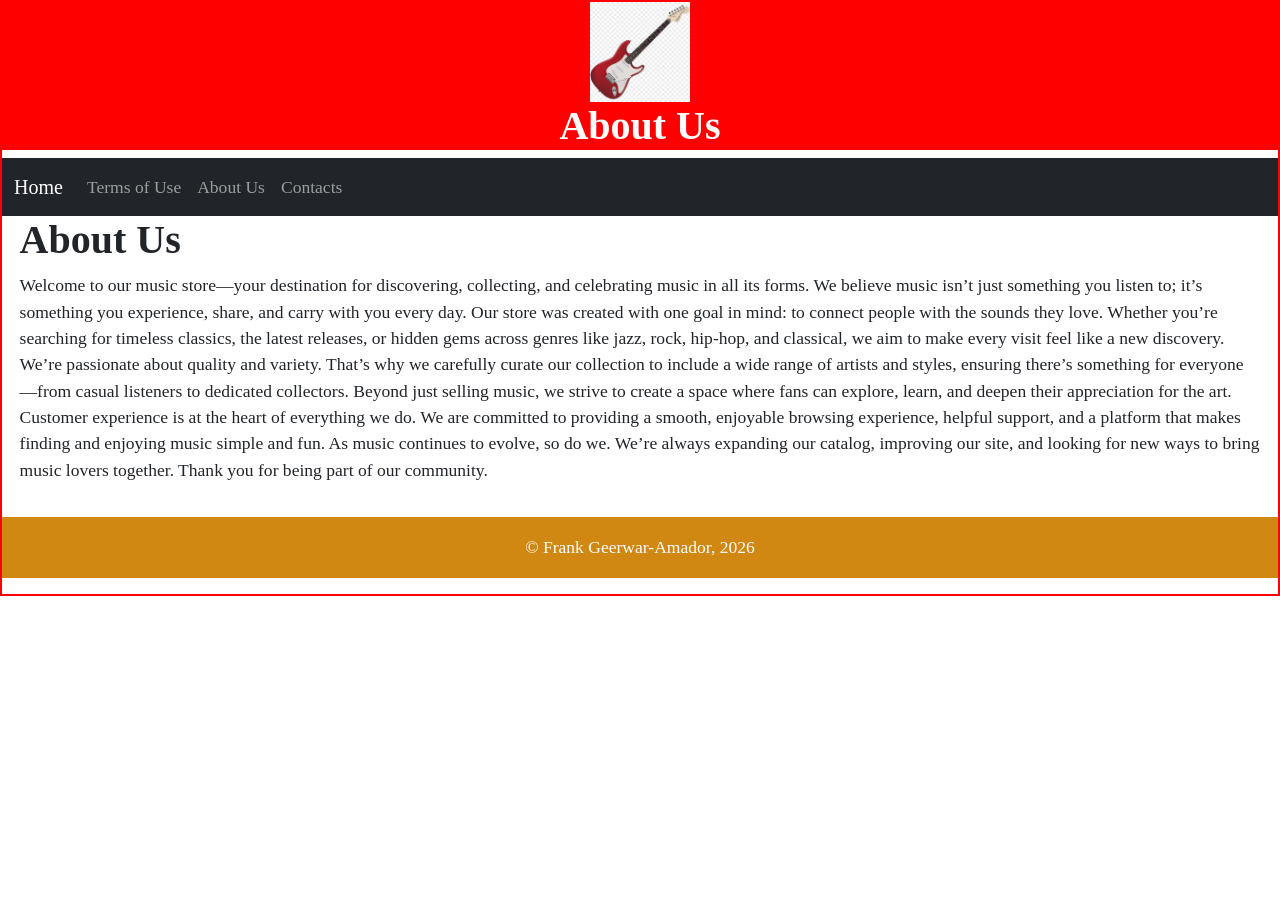
==== AboutUs.html @ 42125487 "About Us update" ====
<!DOCTYPE html>
<html lang="en">
<style>
header{
  line-height: 1.2;
  text-align: center;
  font-family:'Times New Roman', Times, serif;
  background-color: red;
  & h1{
    color: white;
  }
}
</style>
<head>
    <meta charset="utf-8">
    <title>Musictopia</title>
	<meta name="viewport" content="width=device-width, initial-scale=1">
    <link rel="icon" href="Project images/Icon.jpg">
    <link href="https://cdn.jsdelivr.net/npm/bootstrap@5.3.3/dist/css/bootstrap.min.css" rel="stylesheet">
    <link rel="images" href="Project images/">
    <link rel="stylesheet" href="style/style.css">
</head>
<body>
    <header>
    <img src="Project images/Logo.png" alt="Logo" width="100" height="100">
    <h1><strong>About Us</strong></h1>
    </header>
        <nav class="navbar navbar-expand-lg navbar-dark bg-dark">
  <div class="container-fluid">
    <a class="navbar-brand" href="https://frankgeerwar-amador.github.io/Project_Part4/#">Home</a>
    <button class="navbar-toggler" type="button" data-bs-toggle="collapse" data-bs-target="#navbarNav">
      <span class="navbar-toggler-icon"></span>
    </button>
    <div class="collapse navbar-collapse" id="navbarNav">
      <ul class="navbar-nav">
        <li class="nav-item">
          <a class="nav-link" href="Terms.html">Terms of Use</a>
        </li>
        <li class="nav-item">
          <a class="nav-link" href="AboutUs.html">About Us</a>
        </li>
          <li class="nav-item">
          <a class="nav-link" href="Contacts.html">Contacts</a>
        </li>
      </ul>
    </div>
  </div>
</nav>
<main>
    <h1><strong>About Us</strong></h1>
    <p>Welcome to our music store—your destination for discovering, collecting, and celebrating music in all its forms. We believe music isn’t just something you listen to; it’s something you experience, share, and carry with you every day.

Our store was created with one goal in mind: to connect people with the sounds they love. Whether you’re searching for timeless classics, the latest releases, or hidden gems across genres like jazz, rock, hip-hop, and classical, we aim to make every visit feel like a new discovery.

We’re passionate about quality and variety. That’s why we carefully curate our collection to include a wide range of artists and styles, ensuring there’s something for everyone—from casual listeners to dedicated collectors. Beyond just selling music, we strive to create a space where fans can explore, learn, and deepen their appreciation for the art.

Customer experience is at the heart of everything we do. We are committed to providing a smooth, enjoyable browsing experience, helpful support, and a platform that makes finding and enjoying music simple and fun.

As music continues to evolve, so do we. We’re always expanding our catalog, improving our site, and looking for new ways to bring music lovers together.

Thank you for being part of our community.</p>
</main>
<footer>
        <p>&copy; Frank Geerwar-Amador, 2026</p>
    </footer>
    <script src="https://cdn.jsdelivr.net/npm/bootstrap@5.3.3/dist/js/bootstrap.bundle.min.js"></script>
</body>
</html>
---- style/style.css ----
*{
    margin: 0;
    padding: 0;
    box-sizing: border-box;
}
header{
    line-height: 1.2;
    text-align: center;
    font-family:'Times New Roman', Times, serif;
    & h2{
        color: rgb(255, 255, 255)
    }
}

body {
	font-family: 'Times New Roman', Times, serif;
    font-size: calc(15px + .2vw);
	line-height: 1.5;
	margin: auto;
	border: 2px solid #ff0000;
}


main{
    display: flex;
	flex-direction:column;
	padding: 0 1em 1em;
}
section{
    width: 75%;
    padding-left: .5em;
    border-bottom: 2px solid red;
}
aside{
    width: 25%;
    padding-right: .5em;
}
nav{
    & ul{
        text-align: center;
    }
}
footer{
    background-color: rgb(209, 136, 18);
    & p{
        text-align: center;
        padding: 1em 0;
        color: white;
    }
}
.flip-card {
  width: 280px;
  height: 200px;
  perspective: 1000px;
}

.flip-card-inner {
  width: 100%;
  height: 100%;
  position: relative;
  transition: transform 0.6s;
  transform-style: preserve-3d;
}

.flip-card:hover .flip-card-inner {
  transform: rotateY(180deg);
}

.flip-card-front, .flip-card-back {
  position: absolute;
  width: 100%;
  height: 100%;
  backface-visibility: hidden;
  border-radius: 10px;
  display: flex;
  align-items: center;
  justify-content: center;
  font-size: 20px;
}

.flip-card-front {
  background: #00e1ff;
  color: white;
 display: flex;
  flex-direction: column;
  overflow: hidden;
  border-radius: 10px;
}

.flip-card-back {
  background: #28a5a7;
  color: white;
  transform: rotateY(180deg);
}

.card-container{
    display: flex;
    gap: 20px;
    justify-content: center;
    flex-wrap: wrap;
}

.title{
    background: rgba(0, 0, 0, 0.7); /* dark bar */
    color: white;
    text-align: center;
    padding: 16px;
    & h4{
        margin: 0;
        font-size: 16px;
    }
}
.facts{
    border-top: 2px solid red;
	border-bottom: 2px solid red;
	padding: .5em 0 1em;
}
.navbar-nav .dropdonw-menu{
    margin-top: 0.5rem;
}
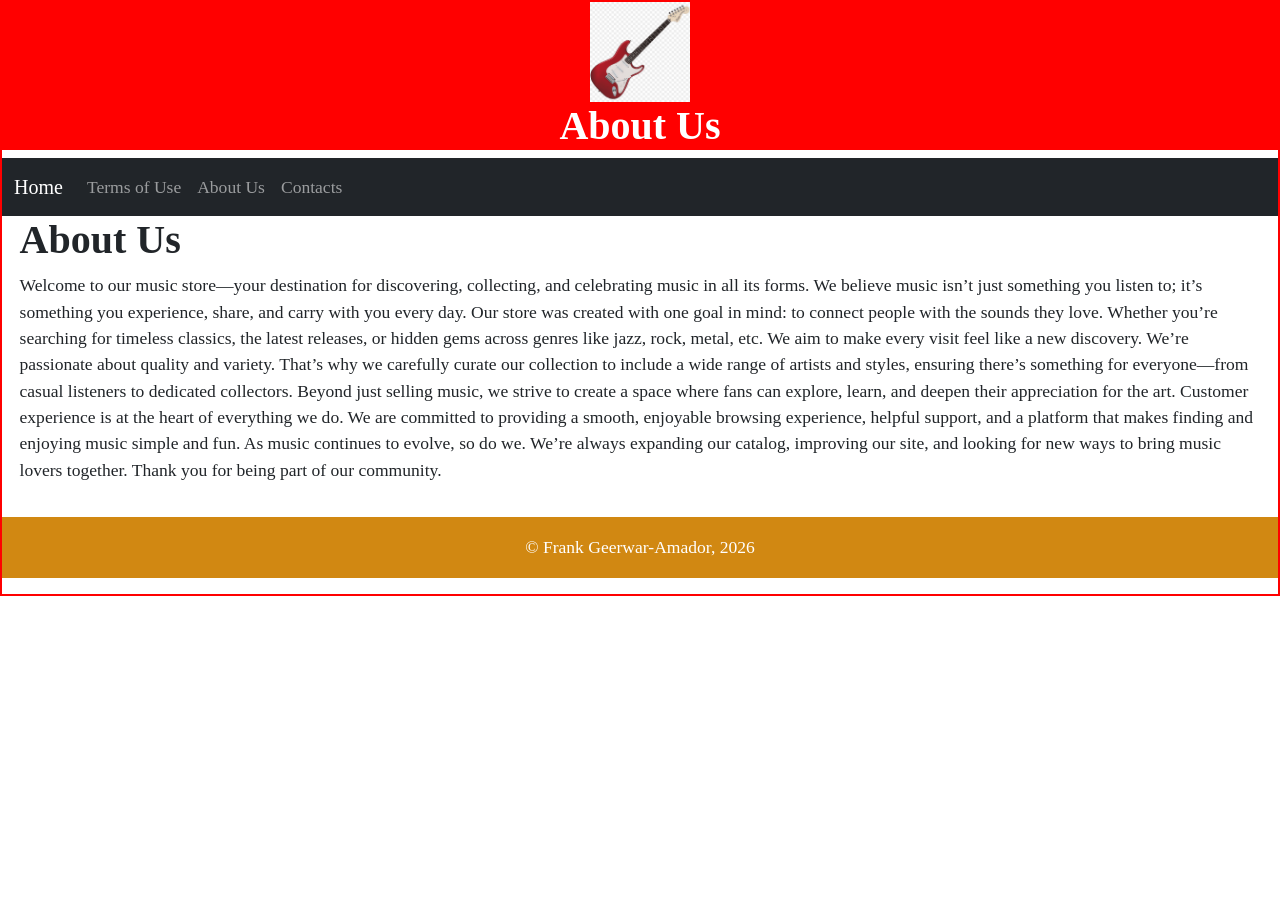
==== commit 3be0d5f6: "Genre hover" ====
--- a/AboutUs.html
+++ b/AboutUs.html
@@ -50,7 +50,7 @@
     <h1><strong>About Us</strong></h1>
     <p>Welcome to our music store—your destination for discovering, collecting, and celebrating music in all its forms. We believe music isn’t just something you listen to; it’s something you experience, share, and carry with you every day.
 
-Our store was created with one goal in mind: to connect people with the sounds they love. Whether you’re searching for timeless classics, the latest releases, or hidden gems across genres like jazz, rock, hip-hop, and classical, we aim to make every visit feel like a new discovery.
+Our store was created with one goal in mind: to connect people with the sounds they love. Whether you’re searching for timeless classics, the latest releases, or hidden gems across genres like jazz, rock, metal, etc. We aim to make every visit feel like a new discovery.
 
 We’re passionate about quality and variety. That’s why we carefully curate our collection to include a wide range of artists and styles, ensuring there’s something for everyone—from casual listeners to dedicated collectors. Beyond just selling music, we strive to create a space where fans can explore, learn, and deepen their appreciation for the art.
 
--- a/style/style.css
+++ b/style/style.css
@@ -117,4 +117,11 @@
 }
 .navbar-nav .dropdonw-menu{
     margin-top: 0.5rem;
-}+}
+.nav-item.dropdown:hover .dropdown-menu {
+    display: block;
+    margin-top: 0;
+  }
+  .navbar .dropdonw-menu{
+    margin-top: 0;
+  }
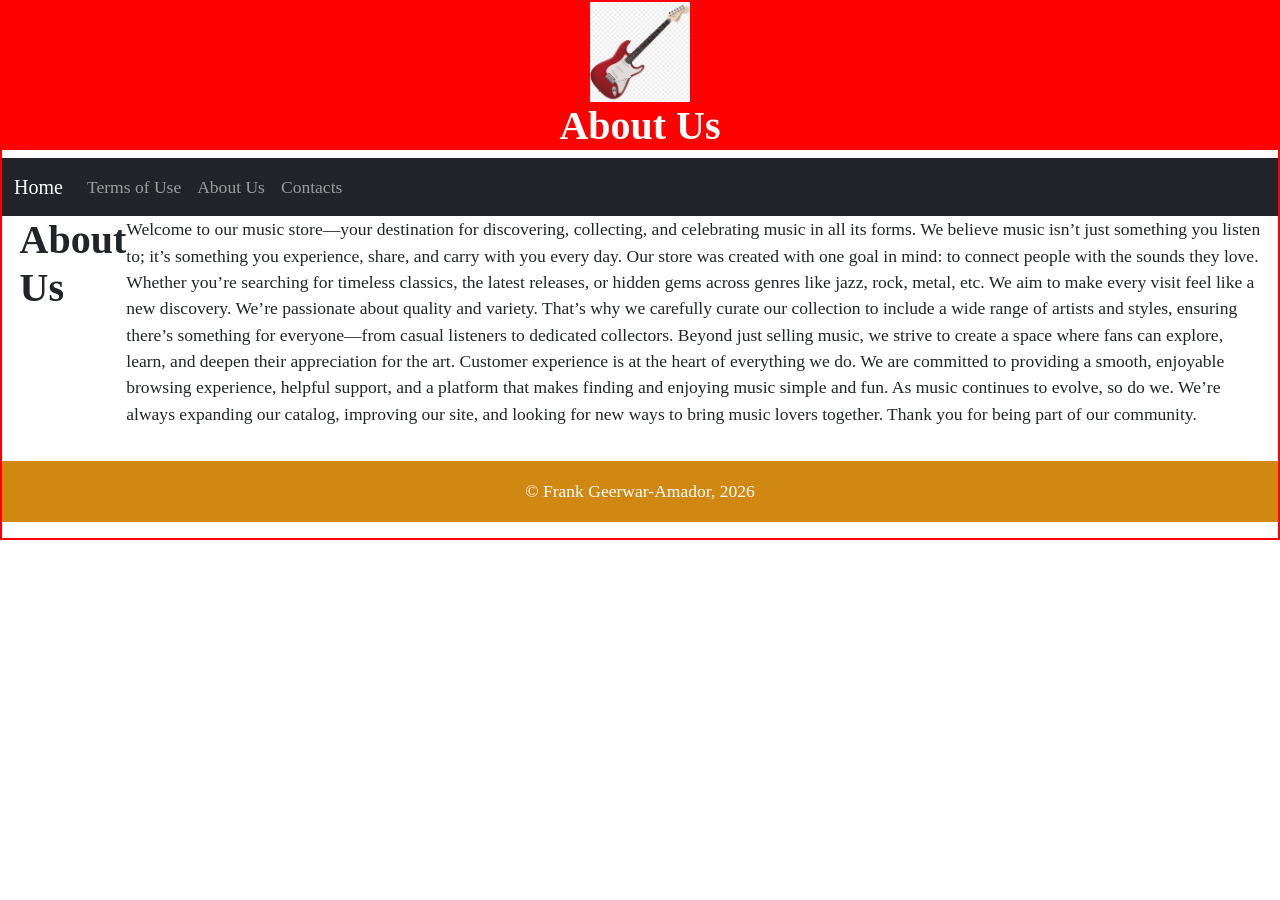
==== commit 396007dc: "CSS" ====
--- a/AboutUs.html
+++ b/AboutUs.html
@@ -6,9 +6,9 @@
   text-align: center;
   font-family:'Times New Roman', Times, serif;
   background-color: red;
-  & h1{
-    color: white;
-  }
+}
+header h1{
+  color: white;
 }
 </style>
 <head>
--- a/style/style.css
+++ b/style/style.css
@@ -23,17 +23,15 @@
 
 main{
     display: flex;
-	flex-direction:column;
+	flex-direction:row;
 	padding: 0 1em 1em;
 }
 section{
+    padding-left: .5em;
     width: 75%;
-    padding-left: .5em;
-    border-bottom: 2px solid red;
 }
 aside{
     width: 25%;
-    padding-right: .5em;
 }
 nav{
     & ul{
@@ -115,13 +113,13 @@
 	border-bottom: 2px solid red;
 	padding: .5em 0 1em;
 }
-.navbar-nav .dropdonw-menu{
+.navbar-nav .dropdown-menu{
     margin-top: 0.5rem;
 }
 .nav-item.dropdown:hover .dropdown-menu {
     display: block;
     margin-top: 0;
   }
-  .navbar .dropdonw-menu{
+  .navbar .dropdown-menu{
     margin-top: 0;
   }
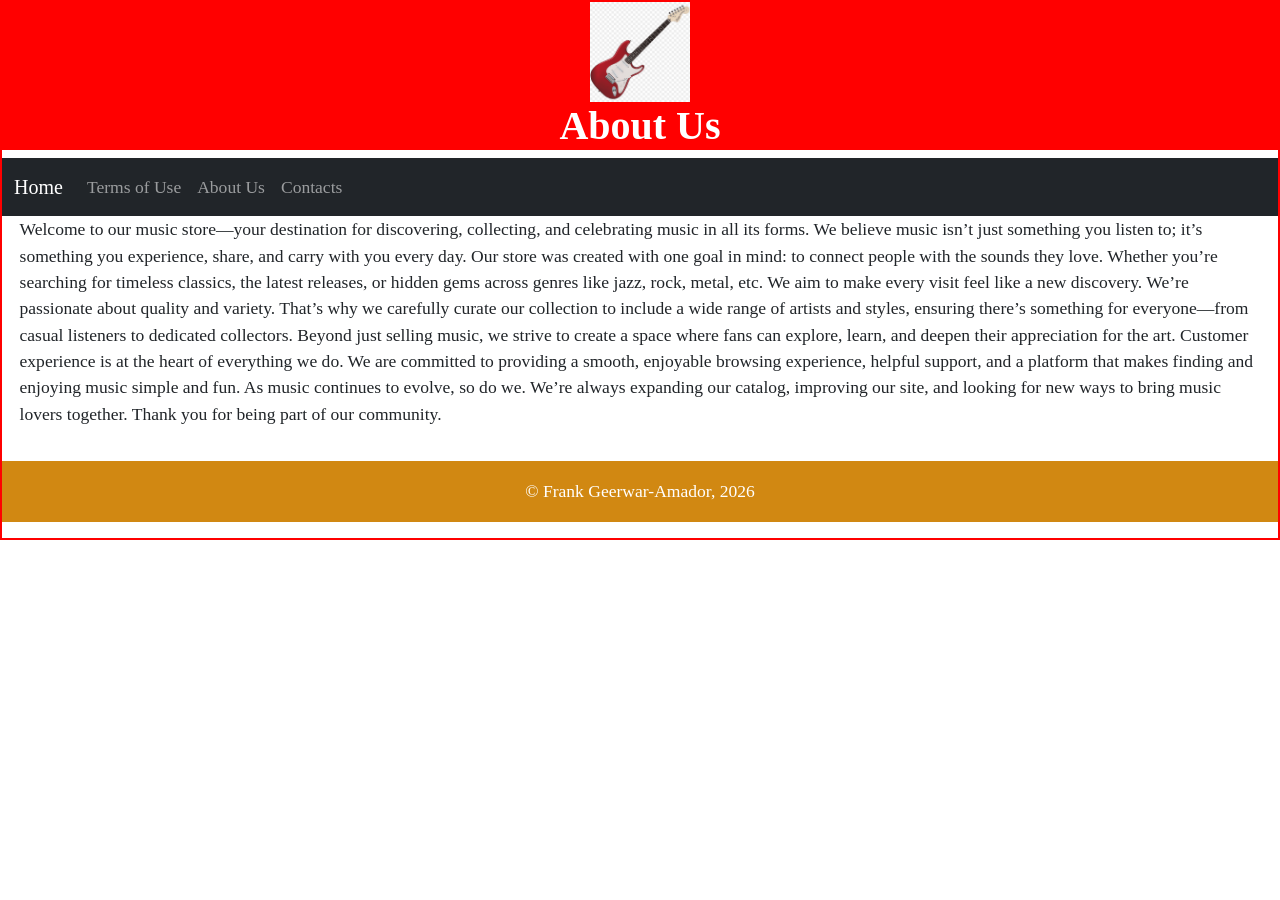
==== commit a998a741: "Contact CSS edit" ====
--- a/AboutUs.html
+++ b/AboutUs.html
@@ -47,7 +47,6 @@
   </div>
 </nav>
 <main>
-    <h1><strong>About Us</strong></h1>
     <p>Welcome to our music store—your destination for discovering, collecting, and celebrating music in all its forms. We believe music isn’t just something you listen to; it’s something you experience, share, and carry with you every day.
 
 Our store was created with one goal in mind: to connect people with the sounds they love. Whether you’re searching for timeless classics, the latest releases, or hidden gems across genres like jazz, rock, metal, etc. We aim to make every visit feel like a new discovery.
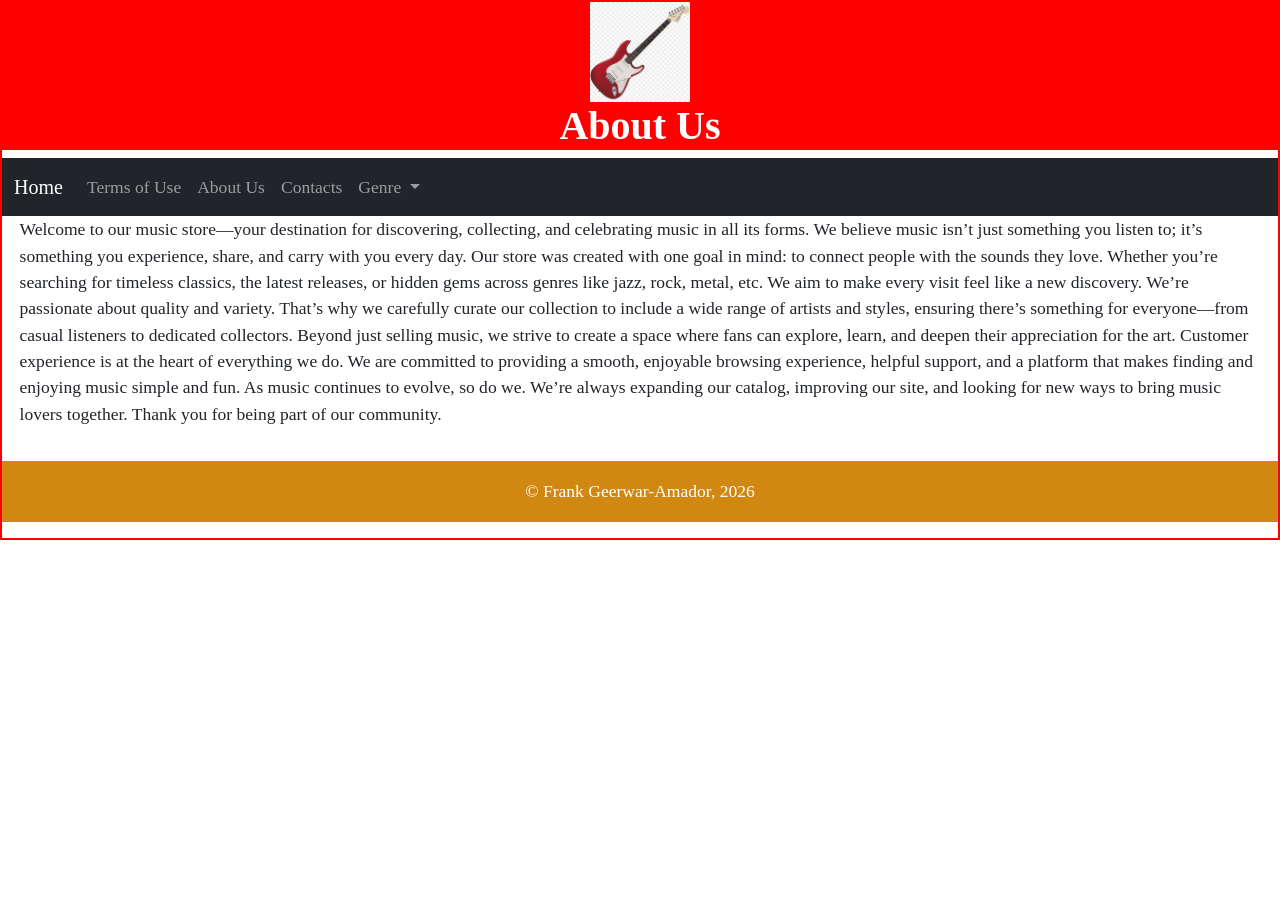
==== commit e4909d3b: "Final Product" ====
--- a/AboutUs.html
+++ b/AboutUs.html
@@ -42,6 +42,16 @@
           <li class="nav-item">
           <a class="nav-link" href="Contacts.html">Contacts</a>
         </li>
+        <li class="nav-item dropdown">
+          <a class="nav-link dropdown-toggle" href="#" id="genreDropdown" role="button" data-bs-toggle="dropdown" aria-expanded="false">
+          Genre
+          </a>
+          <ul class="dropdown-menu" aria-labelledby="genreDropdown">
+            <li><a class="dropdown-item" href="Jazz.html">Jazz</a></li>
+            <li><a class="dropdown-item" href="Metal.html">Metal</a></li>
+            <li><a class="dropdown-item" href="Rock.html">Rock</a></li>
+          </ul>
+        </li>
       </ul>
     </div>
   </div>
--- a/style/style.css
+++ b/style/style.css
@@ -122,4 +122,11 @@
   }
   .navbar .dropdown-menu{
     margin-top: 0;
+  }
+
+  @media only screen and (width >= 768px){
+    section{
+        display: flex;
+        flex-direction: column;
+    }
   }
